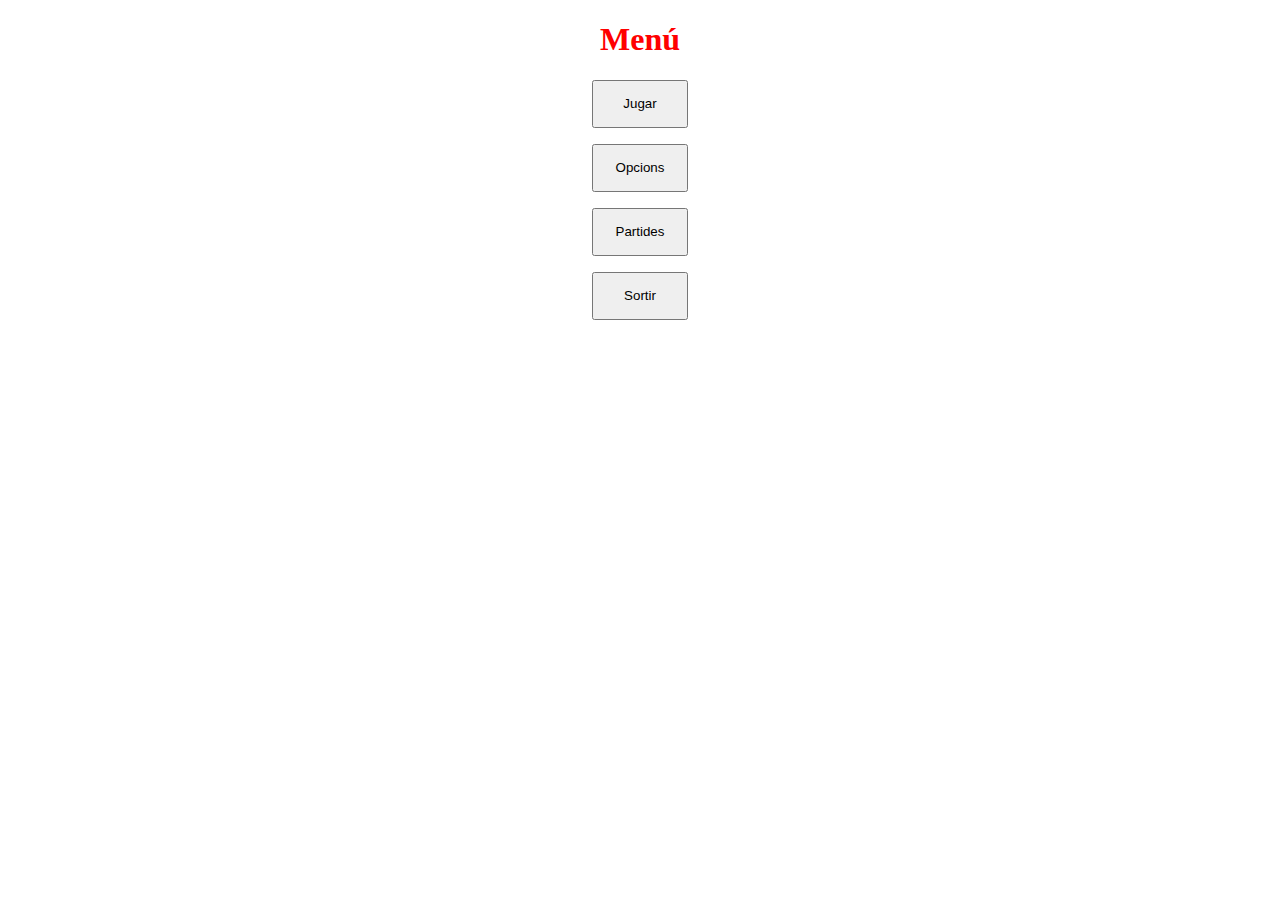
==== index.html @ e3b1e0cc "Modificació ubicació arxius" ====
<!DOCTYPE html> 
<html>
	<head>
		<script src="./js/menu.js"></script>
		<link rel="stylesheet" 
			href="./styles/menu.css">
		<title> Memory - Menú </title>
	</head>
	<body>
		<h1 id="title">Menú</h1>
		<button id="play" class="center"> Jugar </button>
		<button id="options" class="center"> Opcions </button>
		<button id="saves" class="center"> Partides </button>
		<button id="exit" class="center"> Sortir </button>
	</body>
</html>
---- styles/menu.css ----
#title, .center{
	display: block;
	margin-left: auto;
	margin-right: auto;
}

button.center{
	width: 6rem;
	height: 3rem;
	margin-top: 1rem;
}

#title{
	color:red;
	text-align: center;
}
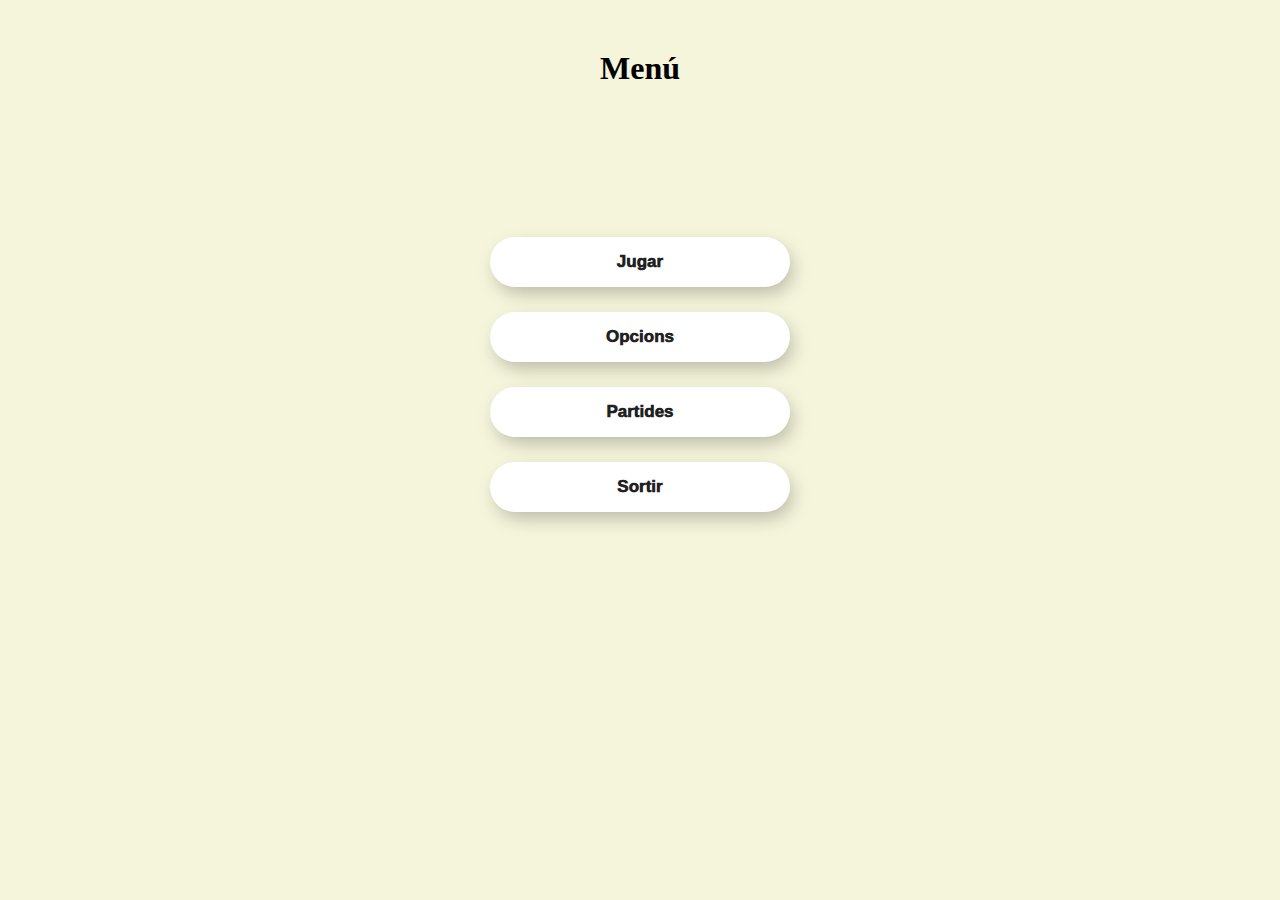
==== commit 473c1f2c: "JQuery Update" ====
--- a/index.html
+++ b/index.html
@@ -1,16 +1,17 @@
-<!DOCTYPE html> 
-<html>
-	<head>
-		<script src="./js/menu.js"></script>
-		<link rel="stylesheet" 
-			href="./styles/menu.css">
-		<title> Memory - Menú </title>
-	</head>
-	<body>
-		<h1 id="title">Menú</h1>
-		<button id="play" class="center"> Jugar </button>
-		<button id="options" class="center"> Opcions </button>
-		<button id="saves" class="center"> Partides </button>
-		<button id="exit" class="center"> Sortir </button>
-	</body>
+<!DOCTYPE html> 
+<html>
+	<head>
+		<script src="./library/jquery.min.js"></script>
+		<script src="./js/menu.js" type="module"></script>
+		<link rel="stylesheet" 
+			href="./styles/menu.css">
+		<title> Memory - Menú </title>
+	</head>
+	<body>
+		<h1 id="title">Menú</h1>
+		<button id="play" class="center"> Jugar </button>
+		<button id="options" class="center"> Opcions </button>
+		<button id="saves" class="center"> Partides </button>
+		<button id="exit" class="center"> Sortir </button>
+	</body>
 </html>--- a/styles/menu.css
+++ b/styles/menu.css
@@ -1,16 +1,58 @@
-#title, .center{
-	display: block;
-	margin-left: auto;
-	margin-right: auto;
-}
-
-button.center{
-	width: 6rem;
-	height: 3rem;
-	margin-top: 1rem;
-}
-
-#title{
-	color:red;
-	text-align: center;
+body{
+	background-color: beige;
+}
+
+#title, .center{
+	display: block;
+	margin-left: auto;
+	margin-right: auto;
+}
+
+button {
+	padding: 15px 25px;
+	border: unset;
+	border-radius: 150px;
+	margin-bottom: 25px;
+	width: 300px;
+	color: #212121;
+	z-index: 1;
+	background: white;
+	position: relative;
+	font-weight: 1000;
+	font-size: 17px;
+	-webkit-box-shadow: 4px 8px 19px -3px rgba(0,0,0,0.27);
+	box-shadow: 4px 8px 19px -3px rgba(0,0,0,0.27);
+	transition: all 250ms;
+	overflow: hidden;
+}
+
+button::before {
+	content: "";
+	position: absolute;
+	top: 0;
+	left: 0;
+	height: 100%;
+	width: 0;
+	border-radius: 15px;
+	background-color: #212121;
+	z-index: -1;
+	-webkit-box-shadow: 4px 8px 19px -3px rgba(0,0,0,0.27);
+	box-shadow: 4px 8px 19px -3px rgba(0,0,0,0.27);
+	transition: all 250ms
+}
+   
+button:hover {
+	color: #e8e8e8;
+}
+   
+button:hover::before {
+	width: 100%;
+}
+
+#title{
+	font-family:Georgia, 'Times New Roman', Times, serif;
+	margin-bottom: 150px;
+	margin-top: 50px;
+	color:black;
+	text-align: center;
 }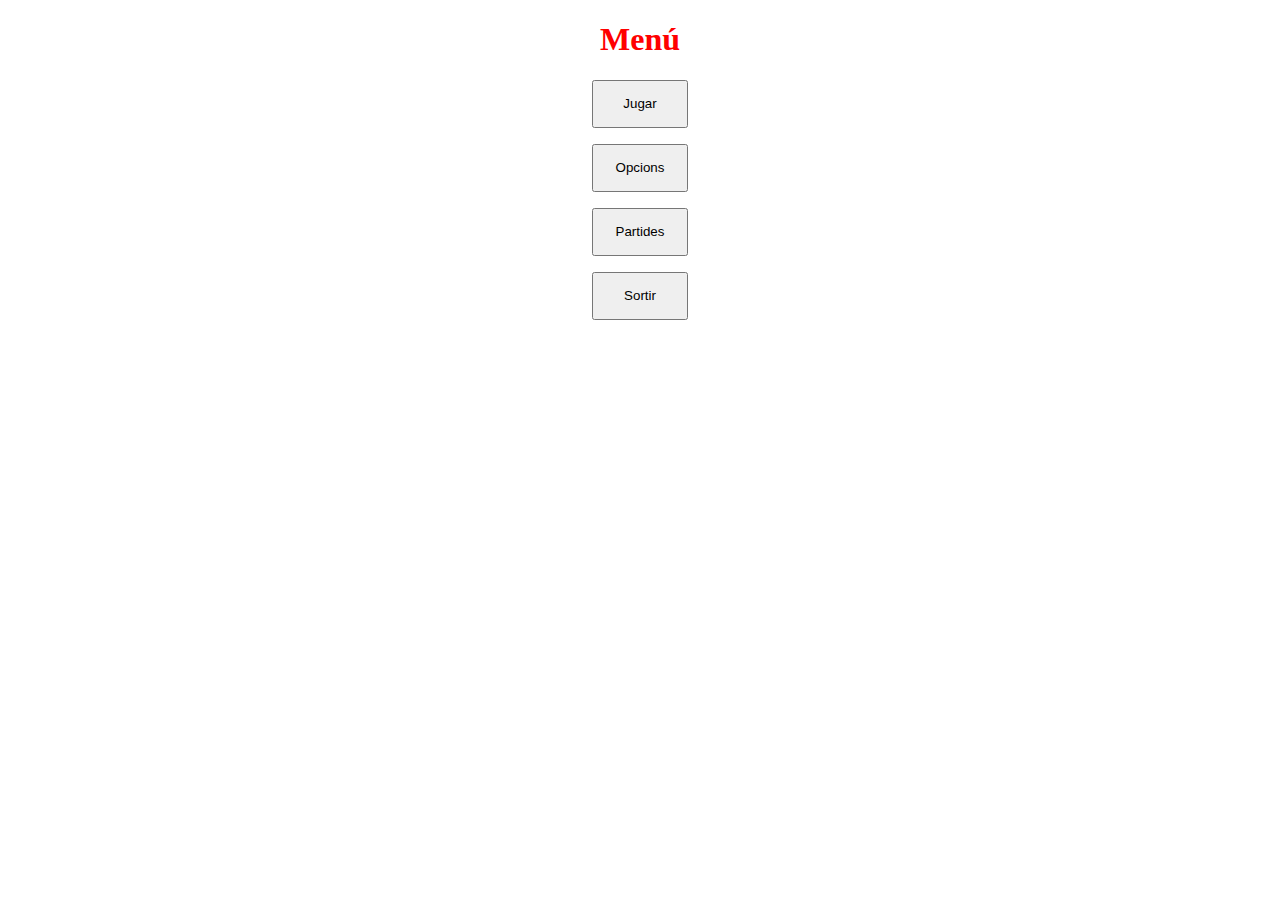
==== commit 2fb050b8: "Upload Files" ====
--- a/index.html
+++ b/index.html
@@ -1,8 +1,8 @@
 <!DOCTYPE html> 
 <html>
 	<head>
-		<script src="./library/jquery.min.js"></script>
-		<script src="./js/menu.js" type="module"></script>
+		<script src="./js/loaduuid.js" type="module"></script>
+		<script src="./js/menu.js"></script>
 		<link rel="stylesheet" 
 			href="./styles/menu.css">
 		<title> Memory - Menú </title>
--- a/styles/menu.css
+++ b/styles/menu.css
@@ -1,58 +1,16 @@
-body{
-	background-color: beige;
-}
-
 #title, .center{
 	display: block;
 	margin-left: auto;
 	margin-right: auto;
 }
 
-button {
-	padding: 15px 25px;
-	border: unset;
-	border-radius: 150px;
-	margin-bottom: 25px;
-	width: 300px;
-	color: #212121;
-	z-index: 1;
-	background: white;
-	position: relative;
-	font-weight: 1000;
-	font-size: 17px;
-	-webkit-box-shadow: 4px 8px 19px -3px rgba(0,0,0,0.27);
-	box-shadow: 4px 8px 19px -3px rgba(0,0,0,0.27);
-	transition: all 250ms;
-	overflow: hidden;
-}
-
-button::before {
-	content: "";
-	position: absolute;
-	top: 0;
-	left: 0;
-	height: 100%;
-	width: 0;
-	border-radius: 15px;
-	background-color: #212121;
-	z-index: -1;
-	-webkit-box-shadow: 4px 8px 19px -3px rgba(0,0,0,0.27);
-	box-shadow: 4px 8px 19px -3px rgba(0,0,0,0.27);
-	transition: all 250ms
-}
-   
-button:hover {
-	color: #e8e8e8;
-}
-   
-button:hover::before {
-	width: 100%;
+button.center{
+	width: 6rem;
+	height: 3rem;
+	margin-top: 1rem;
 }
 
 #title{
-	font-family:Georgia, 'Times New Roman', Times, serif;
-	margin-bottom: 150px;
-	margin-top: 50px;
-	color:black;
+	color:red;
 	text-align: center;
 }